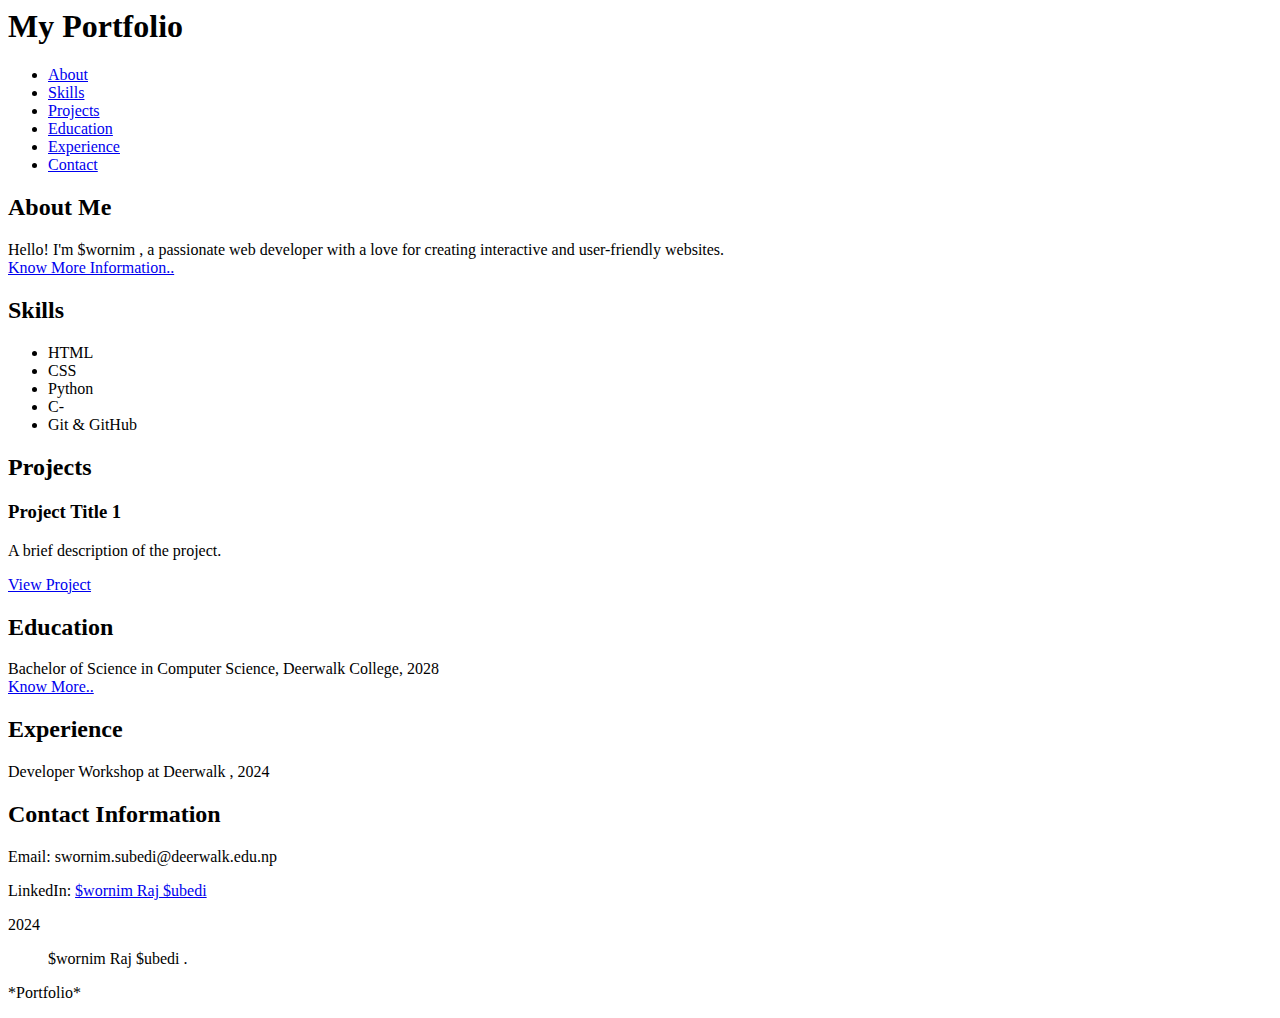
==== index.html @ b5850143 "Home page updated." ====
<html>
<head>
    <title>My Portfolio</title>
    <link rel="stylesheet" href="hello.css">
</head>
<body>
    <header>
        <h1>My Portfolio</h1>
        <nav class="nav-circle">
            <ul>
                <li><a href="#about">About</a></li>
                <li><a href="#skills">Skills</a></li>
                <li><a href="#projects">Projects</a></li>
                <li><a href="#education">Education</a></li>
                <li><a href="#experience">Experience</a></li>
                <li><a href="#contact">Contact</a></li>
            </ul>
        </nav>
    </header>

    <section id="about">
        <h2>About Me</h2>
        <p>Hello! I'm $wornim , a passionate web developer with a love for creating interactive and user-friendly websites.<br><a href="\workshop\5th class\classs1.html" target="_blank" >Know More Information..</a>
    </section>
    <section id="skills">
        <h2>Skills</h2>
        <ul>
            <li>HTML</li>
            <li>CSS</li>
            <li>Python</li>
            <li>C-</li>
            <li>Git & GitHub</li>
        </ul>
    </section>

    <section id="projects">
        <h2>Projects</h2>
        <div class="project-oval">
            <h3>Project Title 1</h3>
            <p>A brief description of the project.</p>
            <a href="/workshop/3rdclass/apple1.html" target="_blank" >View Project</a>
        </div>
    </section>

    <section id="education">
        <h2>Education</h2>
        <p>Bachelor of Science in Computer Science, Deerwalk College, 2028<br><a href="\workshop\2nd class\assign.html" target="_blank" >Know More..</a></p>
        </p>
    </section>

    <section id="experience">
        <h2>Experience</h2>
        <p>Developer Workshop at Deerwalk , 2024</p>
    </section>

    <section id="contact">
        <h2>Contact Information</h2>
        <p>Email: swornim.subedi@deerwalk.edu.np </p>
        <p>LinkedIn: <a href="https://www.linkedin.com/in/swornim-raj-subedi-806392341/" target="_blank">$wornim Raj $ubedi</a></p>
    </section>

    <footer>
        <p> 2024    <ul>$wornim Raj $ubedi .</ul>  *Portfolio*</p>
    </footer>
</body>
</html>
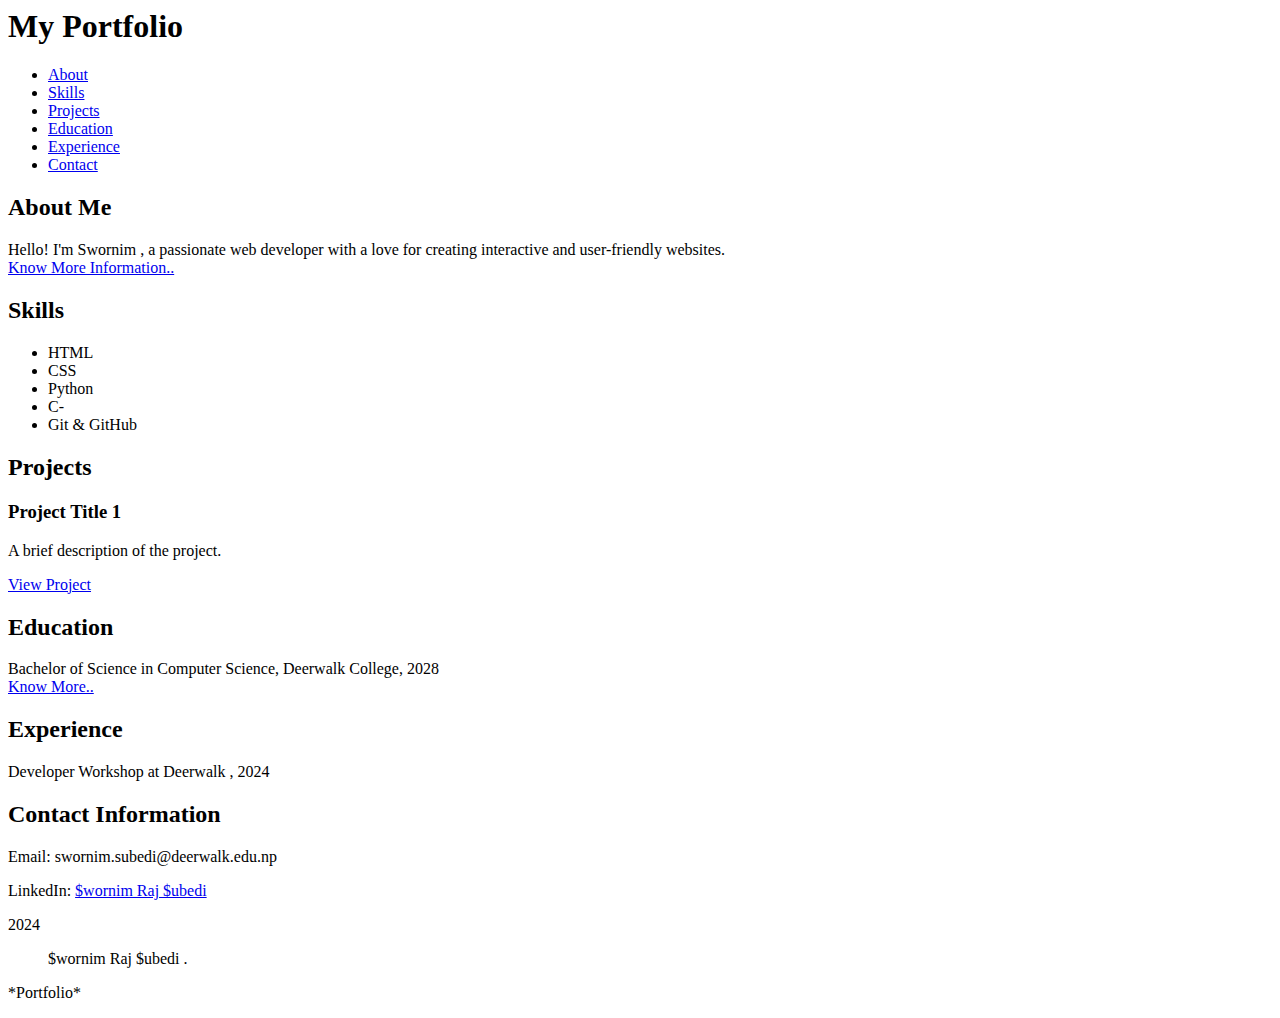
==== commit 0dd9a3c9: "Minor error fixed." ====
--- a/index.html
+++ b/index.html
@@ -20,7 +20,7 @@
 
     <section id="about">
         <h2>About Me</h2>
-        <p>Hello! I'm $wornim , a passionate web developer with a love for creating interactive and user-friendly websites.<br><a href="\workshop\5th class\classs1.html" target="_blank" >Know More Information..</a>
+        <p>Hello! I'm Swornim , a passionate web developer with a love for creating interactive and user-friendly websites.<br><a href="\workshop\5th class\classs1.html" target="_blank" >Know More Information..</a>
     </section>
     <section id="skills">
         <h2>Skills</h2>
